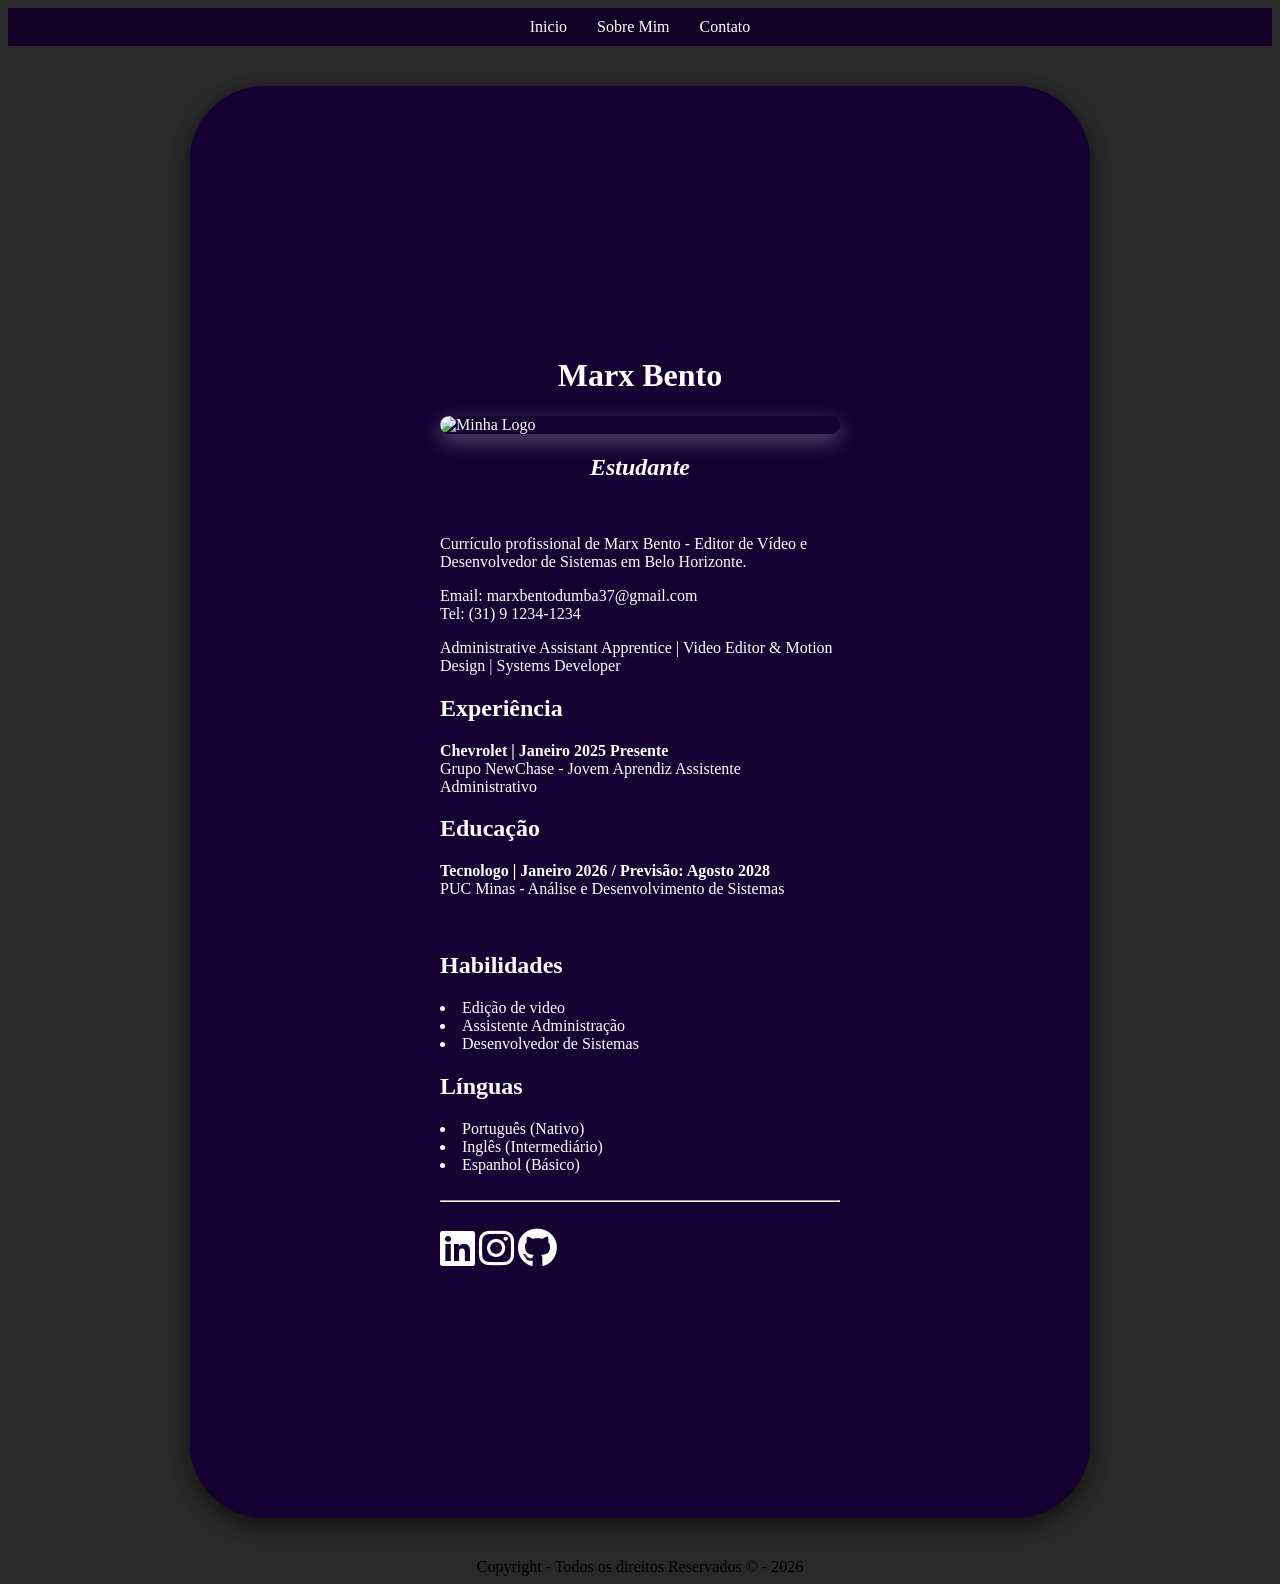
==== public/curriculo.html @ e2f2bedd "adição do curriculo e alterações no readme matricula: 918513" ====
<!DOCTYPE html>
<html lang="pt_br">
<head>
    <meta charset="UTF-8">
    <meta name="viewport" content="width=device-width, initial-scale=1.0">
    <link rel="stylesheet" href="style.css">
    <link rel="stylesheet" href="https://cdnjs.cloudflare.com/ajax/libs/font-awesome/6.5.1/css/all.min.css">
    <meta name="author" content="Marx Bento">
    <meta name="description" content="Currículo profissional de Marx Bento - Editor de Vídeo e Desenvolvedor de Sistemas em Belo Horizonte.">
    <meta name="keywords" content="Editor de vídeo, Currículo, HTML, CSS, Programação, Belo Horizonte">
    <title>Curriculo - Marx Bento</title>
</head>
<body>

    <header class="meu-cabecalho">
        <ul class="cabecario">
            <li>Inicio</li>
            <li>Sobre Mim</li>
            <li>Contato</li>
        </ul>
    </header>
    
    

    <div class="curriculo-container">
        <div class="colunadireita">
        <h1>Marx Bento</h1>
        <img src="https://tv.sbt.com.br/_next/image?url=https%3A%2F%2Fstatic.sbt.com.br%2Fnoticias%2Fimages%2F280086.jpg&w=1080&q=90" alt="Minha Logo" class="logo" width="400px">
        <center>
        <h2><i>Estudante</i></h2><br>
        </center>
        <p>Currículo profissional de Marx Bento - Editor de Vídeo e Desenvolvedor de Sistemas em Belo Horizonte. <br></p>
        <p>Email: marxbentodumba37@gmail.com <br> Tel: (31) 9 1234-1234

        <p>Administrative Assistant Apprentice | Video Editor & Motion Design | Systems Developer</p>

        <h2>Experiência</h2>
        <tr>

        <p><b>Chevrolet | Janeiro 2025 Presente</b><br>
        Grupo NewChase - Jovem Aprendiz Assistente Administrativo</p>
        <h2>Educação</h2>

        <p><b>Tecnologo | Janeiro 2026 / Previsão: Agosto 2028 </b><br>
        PUC Minas - Análise e Desenvolvimento de Sistemas</p>
        <br>
        
        <h2>Habilidades</h2>

        <li>Edição de video</li>
        <li>Assistente Administração</li>
        <li>Desenvolvedor de Sistemas</li>
        

        <h2>Línguas</h2>


        <li>Português (Nativo)</li>
        <li>Inglês (Intermediário)</li>
        <li>Espanhol (Básico)</li><br>

        <hr><br>

        <i class="fa-brands fa-linkedin"></i>
        <i class="fa-brands fa-instagram"></i>
        <i class="fa-brands fa-github"></i>
        </div>
        </div> 
        
    </body>
    <footer>Copyright - Todos os direitos Reservados © - 2026</footer>

</html>
---- public/style.css ----
body{
    background-color: rgb(41, 41, 41);
}

ul{
    background-color: rgb(17, 1, 39);
}

.cabecario{
    justify-content: center;
    gap: 30px;
    display: flex;
    list-style: none; 
    padding: 0;
    margin: 0;
    padding: 10px;
    font-size: 16px;
    color: rgb(255, 255, 255);
}

h1{
    text-align: center;
}

.logo{
    box-shadow: 50px;
    border-radius: 50px;
    display: block; 
    margin: 0 auto; 
    box-shadow: 0px 7px 20px rgba(255, 255, 255, 0.3);
}

div{
    background-color: rgb(21, 2, 51);
    border-radius: 75px;
    box-shadow: 0px 7px 20px rgba(0, 0, 0, 0.3);
}
.colunadireita{
    color: rgb(255, 255, 255);
    padding: 250px;
}

.curriculo-container {
    display: flex; 
    width: 900px;  
    margin: 40px auto; 
}

footer{
    text-align: center;
}

.fa-linkedin {
    font-size: 40px;
    color: #ffffff; 
}

.fa-instagram{
    font-size: 40px;
    color: #ffffff;
}

.fa-github{
    font-size: 40px;
    color: #ffffff;
}
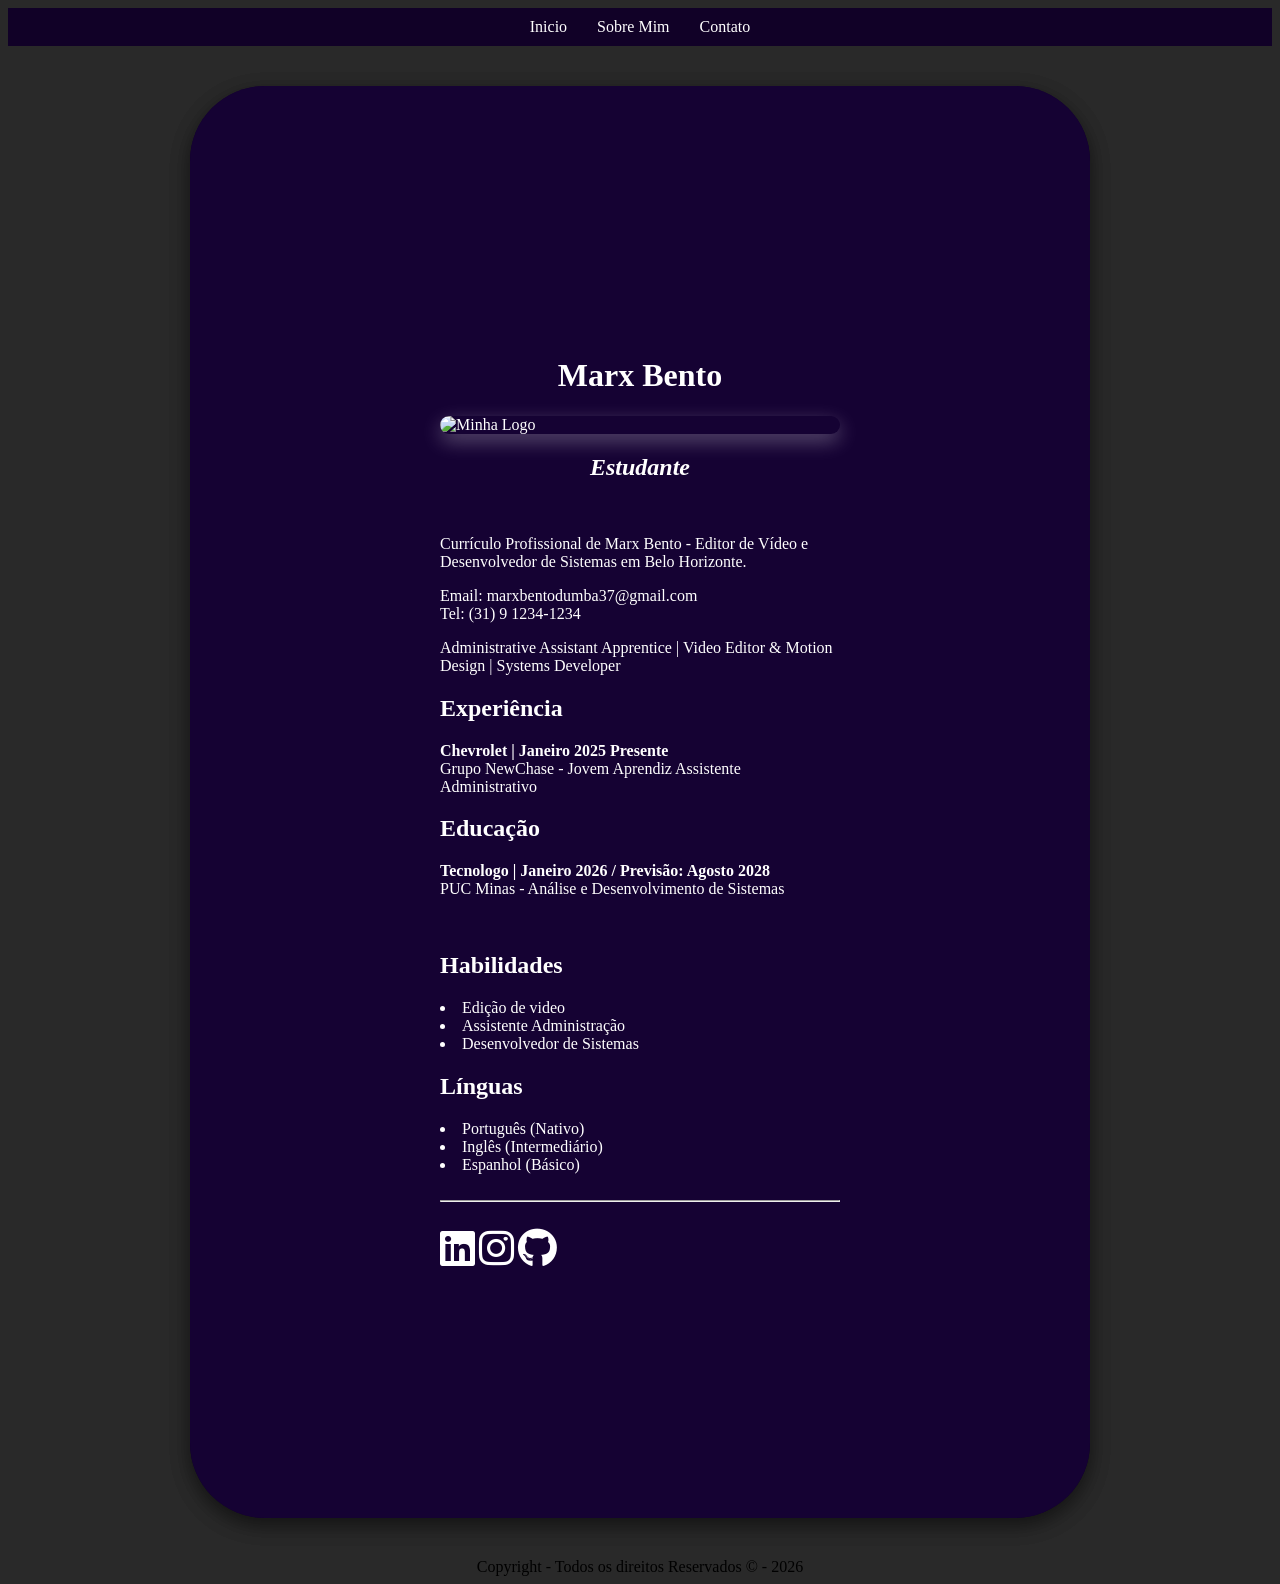
==== commit 749f171c: "Merge branch 'main' into marx" ====
--- a/public/curriculo.html
+++ b/public/curriculo.html
@@ -29,7 +29,7 @@
         <center>
         <h2><i>Estudante</i></h2><br>
         </center>
-        <p>Currículo profissional de Marx Bento - Editor de Vídeo e Desenvolvedor de Sistemas em Belo Horizonte. <br></p>
+        <p>Currículo Profissional de Marx Bento - Editor de Vídeo e Desenvolvedor de Sistemas em Belo Horizonte. <br></p>
         <p>Email: marxbentodumba37@gmail.com <br> Tel: (31) 9 1234-1234
 
         <p>Administrative Assistant Apprentice | Video Editor & Motion Design | Systems Developer</p>
